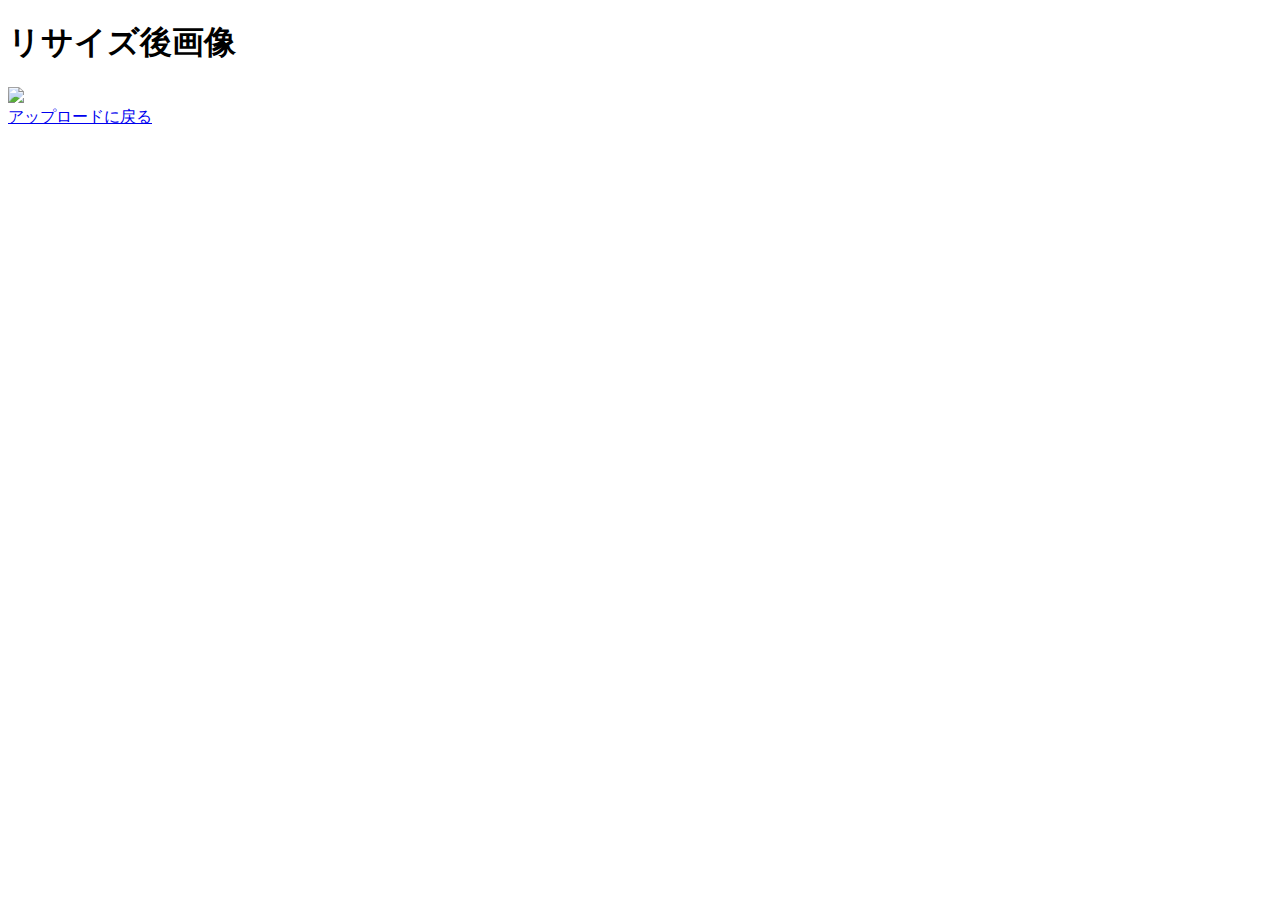
==== UploadImage/src/main/resources/templates/newimage.html @ 1ea5b90d "完成版コミット" ====
<!DOCTYPE html>
<html xmlns:th="http://www.thymeleaf.org">
<head>
<meta charset="UTF-8" />
<title>変換結果出力ページ</title>
</head>
<body>

<body>
	<h1>リサイズ後画像</h1>
	<img src="aaa.jpg" th:src="'image/' + ${filePath}" ></img>
	<br/>
	
	<a href="/index">アップロードに戻る</a>
	
</body>

</body>
</html>
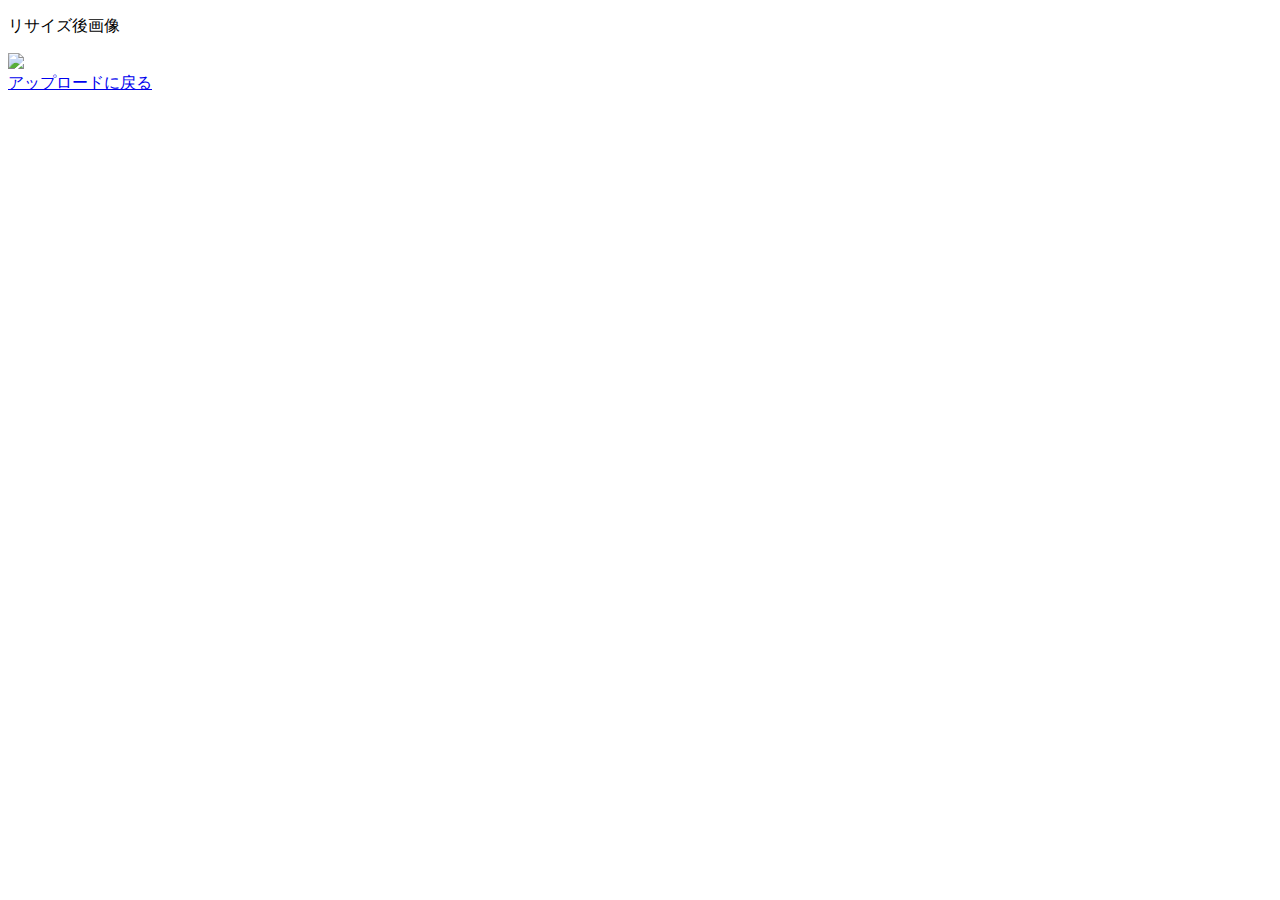
==== commit 4c14b77d: "アップロード可能なファイルサイズを10MBに変更" ====
--- a/UploadImage/src/main/resources/templates/newimage.html
+++ b/UploadImage/src/main/resources/templates/newimage.html
@@ -2,18 +2,21 @@
 <html xmlns:th="http://www.thymeleaf.org">
 <head>
 <meta charset="UTF-8" />
+<link rel="stylesheet" type="text/css" href="css/common.css"
+	th:href="@{/css/common.css}" />
+
 <title>変換結果出力ページ</title>
 </head>
-<body>
 
-<body>
-	<h1>リサイズ後画像</h1>
-	<img src="aaa.jpg" th:src="'image/' + ${filePath}" ></img>
-	<br/>
-	
-	<a href="/index">アップロードに戻る</a>
-	
-</body>
-
+<body onload="reloadCheck()">
+	<div id="wrapper">
+		<div id="header">
+			<p id="title">リサイズ後画像</p>
+		</div>
+		<div id="main">
+			<img src="aaa.jpg" th:src="'image/' + ${filePath}"></img> <br /> <a
+				href="/index">アップロードに戻る</a>
+		</div>
+	</div>
 </body>
 </html>